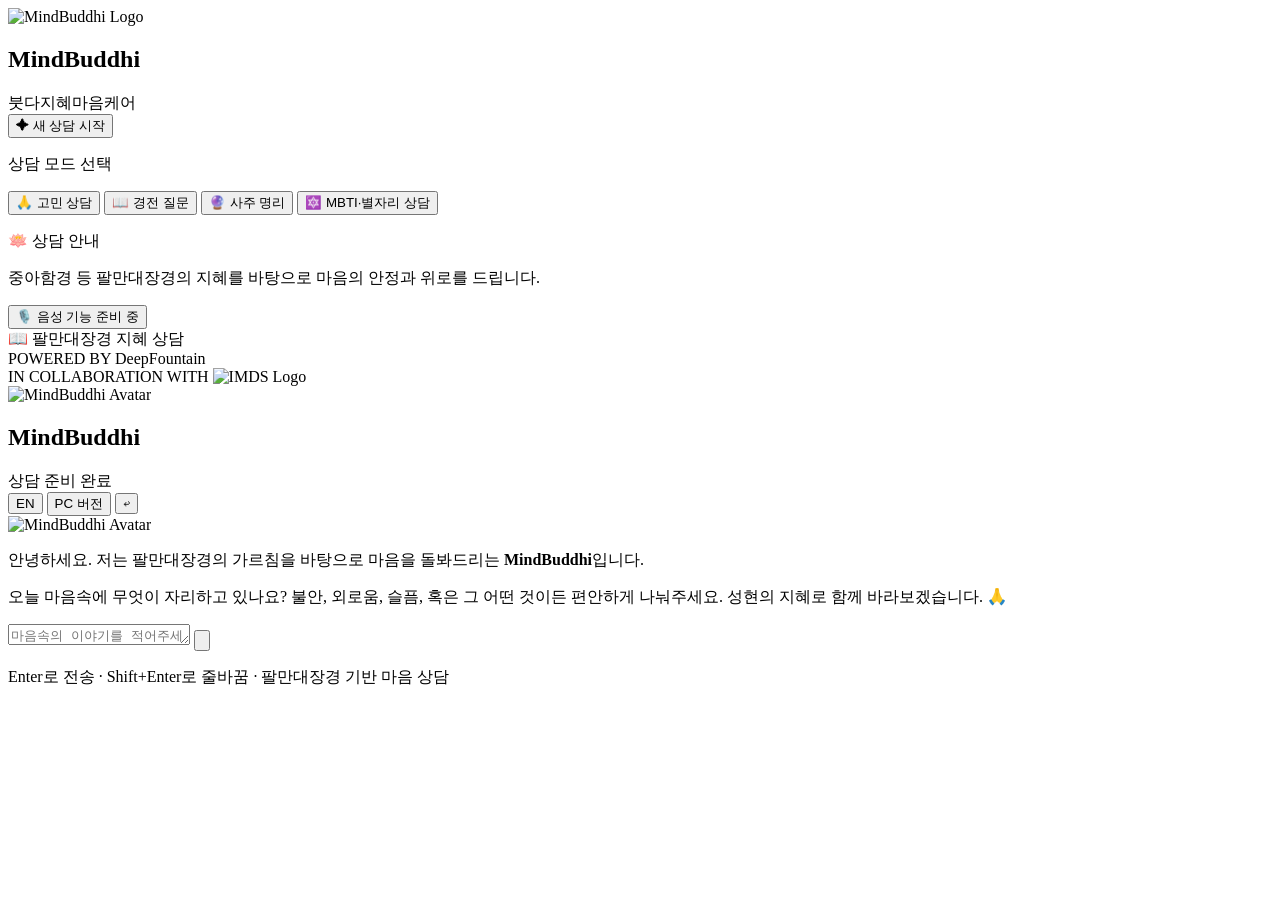
==== frontend/index.html @ 5408f64c "Initial MindBuddhi service" ====
﻿<!DOCTYPE html>
<html lang="ko">

<head>
  <meta charset="UTF-8" />
  <meta name="viewport" content="width=device-width, initial-scale=1.0" />
  <title>MindBuddhi — 붓다지혜마음케어</title>
  <meta name="description" content="불교 경전의 지혜를 바탕으로 마음을 돌봐드리는 붓다지혜마음케어 입니다." />
  <link rel="icon" type="image/png" href="/static/logo.png" />
  <link rel="shortcut icon" type="image/png" href="/static/logo.png" />
  <link rel="apple-touch-icon" href="/static/logo.png" />
  <link rel="canonical" href="https://www.mindbuddi.net/" />
  <meta property="og:site_name" content="MindBuddhi" />
  <meta property="og:title" content="MindBuddhi" />
  <meta property="og:description" content="불교 경전의 지혜를 바탕으로 마음을 돌보는 붓다지혜마음케어" />
  <meta property="og:url" content="https://www.mindbuddi.net/" />
  <meta property="og:image" content="https://www.mindbuddi.net/static/og-preview.png?v=20260413b" />
  <meta property="og:image:secure_url" content="https://www.mindbuddi.net/static/og-preview.png?v=20260413b" />
  <meta property="og:image:width" content="1200" />
  <meta property="og:image:height" content="630" />
  <meta property="og:image:type" content="image/png" />
  <meta property="og:image:alt" content="MindBuddhi 붓다지혜마음케어 미리보기 이미지" />
  <meta property="og:type" content="website" />
  <meta name="twitter:card" content="summary_large_image" />
  <meta name="twitter:title" content="MindBuddhi" />
  <meta name="twitter:description" content="불교 경전의 지혜를 바탕으로 마음을 돌보는 붓다지혜마음케어" />
  <meta name="twitter:image" content="https://www.mindbuddi.net/static/og-preview.png?v=20260413b" />
  <link rel="preconnect" href="https://fonts.googleapis.com" />
  <link rel="preconnect" href="https://fonts.gstatic.com" crossorigin />
  <link
    href="https://fonts.googleapis.com/css2?family=Noto+Serif+KR:wght@300;400;600&family=Noto+Sans+KR:wght@300;400;500;600&display=swap"
    rel="stylesheet" />
  <link rel="stylesheet" href="/static/style.css?v=36" />
  <link rel="stylesheet" href="https://cdnjs.cloudflare.com/ajax/libs/font-awesome/6.4.0/css/all.min.css" />
  <script src="https://cdn.jsdelivr.net/npm/marked/marked.min.js"></script>
</head>

<body>
  <!-- Background decorations -->
  <div class="bg-orb orb1"></div>
  <div class="bg-orb orb2"></div>
  <div class="bg-orb orb3"></div>
  <div class="lotus-bg"></div>

  <div class="app-wrapper" id="appWrapper">
    <!-- Sidebar -->
    <aside class="sidebar">
      <div class="sidebar-logo-section">

        <div class="sidebar-logo">
          <div class="logo-icon">
            <img src="/static/logo.png" alt="MindBuddhi Logo" class="logo-img">
          </div>
          <div class="logo-text">
            <h1>MindBuddhi</h1>
            <span data-i18n="subtitle">붓다지혜마음케어</span>
          </div>
        </div>
      </div>
      <nav class="sidebar-nav">
        <button class="nav-btn active" id="btn-new-chat" onclick="newChat()">
          <span class="nav-icon">✦</span> <span data-i18n="newChat">새 상담 시작</span>
        </button>
      </nav>

      <div class="sidebar-track-section">
        <p class="section-label" data-i18n="counselMode">상담 모드 선택</p>
        <div class="track-selector" id="trackSelector">
          <button class="track-btn active" id="track-counseling" onclick="setTrack('counseling')">
            🙏 <span data-i18n="counseling">고민 상담</span>
          </button>
          <button class="track-btn" id="track-inquiry" onclick="setTrack('inquiry')">
            📖 <span data-i18n="sutraQna">경전 질문</span>
          </button>
          <button class="track-btn" id="track-saju" onclick="setTrack('saju')">
            🔮 <span data-i18n="saju">사주 명리</span>
          </button>
          <button class="track-btn track-btn-personality" id="track-personality" onclick="setTrack('personality')">
            🔯 <span data-i18n="personality">MBTI·별자리 상담</span>
          </button>
        </div>
        <!-- Profile indicator badge -->
        <div id="profileBadge" class="profile-badge" style="display:none;"></div>
      </div>
      <div class="sidebar-info">
        <div class="info-card">
          <p class="info-title" data-i18n="infoTitle">🪷 상담 안내</p>
          <p class="info-text" data-i18n="infoText">중아함경 등 팔만대장경의 지혜를 바탕으로 마음의 안정과 위로를 드립니다.</p>
        </div>

        <div class="voice-ready-card">
          <button class="voice-ready-btn" data-i18n="voiceBtn">
            🎙️ 음성 기능 준비 중
          </button>
        </div>

        <div class="sutras-badge">
          <span data-i18n="sutrasBadge">📖 팔만대장경 지혜 상담</span>
        </div>
        
        <div class="sidebar-footer-logos">
          <div class="powered-by">
            <span>POWERED BY</span>
            <span class="deepfountain-text">DeepFountain</span>
          </div>
          <div class="collaboration">
            <span>IN COLLABORATION WITH</span>
            <img src="/static/imds_logo.png" alt="IMDS Logo" class="imds-logo-small">
          </div>
        </div>
      </div>
    </aside>

    <!-- Main Chat Area -->
    <main class="chat-main">
      <!-- Header -->
      <header class="chat-header">
        <div class="header-left">
          <img src="/static/logo.png" alt="MindBuddhi Avatar" class="avatar-sm">
          <div>
            <h2>MindBuddhi</h2>
            <span class="status-dot"></span><span class="status-text" data-i18n="statusReady">상담 준비 완료</span>
          </div>
        </div>
        <div class="header-actions">
          <button id="langToggleBtn" class="lang-toggle" onclick="toggleLanguage()">EN</button>
          <button class="view-mode-btn" id="viewModeToggle" type="button" onclick="toggleViewMode()">PC 버전</button>
          <button class="icon-btn" onclick="newChat()" title="새 대화">↩</button>
        </div>
      </header>

      <!-- Messages -->
      <section class="messages-area" id="messagesArea">
        <!-- Welcome message -->
        <div class="message bot-message" id="welcomeMsg">
          <img src="/static/logo.png" alt="MindBuddhi Avatar" class="avatar">
          <div class="message-body">
            <div class="bubble">
              <p data-i18n="welcomeMsg1">안녕하세요. 저는 팔만대장경의 가르침을 바탕으로 마음을 돌봐드리는 <strong>MindBuddhi</strong>입니다.</p>
              <p data-i18n="welcomeMsg2">오늘 마음속에 무엇이 자리하고 있나요? 불안, 외로움, 슬픔, 혹은 그 어떤 것이든 편안하게 나눠주세요. 성현의 지혜로 함께 바라보겠습니다. 🙏</p>
            </div>
            <div class="quick-prompts">
              <!-- Dynamically filled by app.js based on track -->
            </div>
          </div>
        </div>
      </section>

      <!-- Input Area -->
      <footer class="input-area">
        <div class="input-container">
          <textarea id="userInput" data-i18n-placeholder="inputPlaceholder" placeholder="마음속의 이야기를 적어주세요…" rows="1" maxlength="500"
            onkeydown="handleKeyDown(event)" oninput="autoResize(this)"></textarea>
          <button id="sendBtn" class="send-btn" onclick="sendMessage()" aria-label="전송">
            <svg viewBox="0 0 24 24" fill="none" xmlns="http://www.w3.org/2000/svg">
              <path d="M22 2L11 13" stroke="currentColor" stroke-width="2" stroke-linecap="round"
                stroke-linejoin="round" />
              <path d="M22 2L15 22L11 13L2 9L22 2Z" stroke="currentColor" stroke-width="2" stroke-linecap="round"
                stroke-linejoin="round" />
            </svg>
          </button>
        </div>
        <p class="input-hint" data-i18n="inputHint">Enter로 전송 · Shift+Enter로 줄바꿈 · 팔만대장경 기반 마음 상담</p>
      </footer>
    </main>
  </div>


  <!-- Setup / Intro Modal (Multi-step: Intro → MBTI) -->
  <div id="setupModal" class="setup-modal-overlay" style="display: none;">
    <div class="setup-modal-content">

      <!-- Step 1: Welcome & Buddhi meaning -->
      <div id="setupStep1" class="setup-step">
        <div class="setup-modal-header">
          <img src="/static/logo.png" alt="MindBuddhi Logo" class="setup-logo">
          <h2 data-i18n="setupTitle">MindBuddhi에 오신 것을 환영합니다</h2>
        </div>
        <div class="setup-modal-body">
          <div class="meaning-box">
            <p data-i18n="setupDesc"><strong>Buddhi(부디)</strong>는 산스크리트어로 지성, 지능, 그리고 고차원적인 지혜를 뜻합니다. 단순한 지식을 넘어 사물의 본질을 꿰뚫어보는 직관적인 통찰력이자 참된 깨어남을 의미합니다.</p>
          </div>
          <div class="lang-selection-box">
            <h3 data-i18n="setupLangTitle">🌐 언어 선택 (Language)</h3>
            <p class="lang-desc" data-i18n="setupLangDesc">선호하시는 언어를 선택해주세요.</p>
            <div class="lang-options">
              <button class="lang-opt-btn" id="lang-opt-ko" onclick="changeLangFromModal('ko')">한국어 (Korean)</button>
              <button class="lang-opt-btn" id="lang-opt-en" onclick="changeLangFromModal('en')">English</button>
            </div>
          </div>
          <div class="voice-selection-box">
            <h3 data-i18n="setupVoiceTitle">🎙️ 상담 목소리 선택</h3>
            <p class="voice-desc" data-i18n="setupVoiceDesc">당신의 마음을 다독여 줄 목소리를 선택해주세요.</p>
            <div class="voice-options">
              <label class="voice-option active">
                <input type="radio" name="voiceSelect" value="buddi" checked onchange="selectVoice('buddi')">
                <div class="voice-option-content">
                  <span class="voice-name" data-i18n="setupVoiceOption1">부디 (Buddhi)</span>
                  <span class="voice-tag" data-i18n="setupVoiceTag1">실험용</span>
                </div>
              </label>
              <label class="voice-option disabled">
                <input type="radio" name="voiceSelect" value="ai" disabled>
                <div class="voice-option-content">
                  <span class="voice-name" data-i18n="setupVoiceOption2">AI 목소리</span>
                  <span class="voice-tag" data-i18n="setupVoiceTag2">준비 중입니다</span>
                </div>
              </label>
            </div>
          </div>
          <div class="consent-box" style="margin-top: 24px; padding: 16px; background: rgba(213, 194, 237, 0.1); border-radius: 12px; border: 1px solid rgba(213, 194, 237, 0.3);">
            <label style="display: flex; align-items: flex-start; gap: 10px; cursor: pointer; font-size: 14px; color: var(--text-main);">
              <input type="checkbox" id="consentCheckbox" style="margin-top: 3px;" onchange="updateStartButtonState()">
              <span data-i18n="consentText">더 나은 상담 서비스를 위한 상담 데이터 수집 및 이용에 동의합니다.</span>
            </label>
          </div>
        </div>
        <div class="setup-modal-footer">
          <button id="finalStartBtn" class="start-btn disabled" style="width:100%; opacity: 0.5; cursor: not-allowed;" onclick="closeSetupModal()" disabled data-i18n="setupStartBtn">지혜의 여정 시작하기 →</button>
        </div>
      </div>

      <!-- Step 2: MBTI Selection -->
      <div id="setupStep2" class="setup-step" style="display:none;">
        <div class="setup-modal-header">
          <h2>🧠 MBTI 유형 선택</h2>
          <p class="step-desc">당신의 MBTI 유형을 선택하세요</p>
        </div>
        <div class="mbti-grid" id="mbtiGrid">
          <button class="mbti-card" onclick="selectMbti('INTJ')" data-mbti="INTJ"><span class="mbti-type">INTJ</span><span class="mbti-name">전략가</span></button>
          <button class="mbti-card" onclick="selectMbti('INTP')" data-mbti="INTP"><span class="mbti-type">INTP</span><span class="mbti-name">논리학자</span></button>
          <button class="mbti-card" onclick="selectMbti('ENTJ')" data-mbti="ENTJ"><span class="mbti-type">ENTJ</span><span class="mbti-name">지휘관</span></button>
          <button class="mbti-card" onclick="selectMbti('ENTP')" data-mbti="ENTP"><span class="mbti-type">ENTP</span><span class="mbti-name">토론가</span></button>
          <button class="mbti-card" onclick="selectMbti('INFJ')" data-mbti="INFJ"><span class="mbti-type">INFJ</span><span class="mbti-name">옹호자</span></button>
          <button class="mbti-card" onclick="selectMbti('INFP')" data-mbti="INFP"><span class="mbti-type">INFP</span><span class="mbti-name">중재자</span></button>
          <button class="mbti-card" onclick="selectMbti('ENFJ')" data-mbti="ENFJ"><span class="mbti-type">ENFJ</span><span class="mbti-name">언변가</span></button>
          <button class="mbti-card" onclick="selectMbti('ENFP')" data-mbti="ENFP"><span class="mbti-type">ENFP</span><span class="mbti-name">재능인</span></button>
          <button class="mbti-card" onclick="selectMbti('ISTJ')" data-mbti="ISTJ"><span class="mbti-type">ISTJ</span><span class="mbti-name">수호자</span></button>
          <button class="mbti-card" onclick="selectMbti('ISFJ')" data-mbti="ISFJ"><span class="mbti-type">ISFJ</span><span class="mbti-name">수호자</span></button>
          <button class="mbti-card" onclick="selectMbti('ESTJ')" data-mbti="ESTJ"><span class="mbti-type">ESTJ</span><span class="mbti-name">관리자</span></button>
          <button class="mbti-card" onclick="selectMbti('ESFJ')" data-mbti="ESFJ"><span class="mbti-type">ESFJ</span><span class="mbti-name">주도자</span></button>
          <button class="mbti-card" onclick="selectMbti('ISTP')" data-mbti="ISTP"><span class="mbti-type">ISTP</span><span class="mbti-name">잠수함</span></button>
          <button class="mbti-card" onclick="selectMbti('ISFP')" data-mbti="ISFP"><span class="mbti-type">ISFP</span><span class="mbti-name">모험가</span></button>
          <button class="mbti-card" onclick="selectMbti('ESTP')" data-mbti="ESTP"><span class="mbti-type">ESTP</span><span class="mbti-name">사업가</span></button>
          <button class="mbti-card" onclick="selectMbti('ESFP')" data-mbti="ESFP"><span class="mbti-type">ESFP</span><span class="mbti-name">엔터테이너</span></button>
        </div>
        <div class="setup-step-nav">
          <button class="nav-back-btn" onclick="showSetupStep(1)">← 이전</button>
          <button class="start-btn step-next-btn" id="mbtiNextBtn" onclick="showSetupStep(3)" disabled>다음 →</button>
        </div>
      </div>

      <!-- Step 3: Zodiac Selection -->
      <div id="setupStep3" class="setup-step" style="display:none;">
        <div class="setup-modal-header">
          <h2>✨ 별자리 선택</h2>
          <p class="step-desc">태어난 달의 별자리를 선택해 주세요</p>
        </div>
        <div class="zodiac-grid" id="zodiacGrid">
          <button class="zodiac-card" onclick="selectZodiac('양자리')">♈<br><span>양자리</span></button>
          <button class="zodiac-card" onclick="selectZodiac('황소자리')">♉<br><span>황소자리</span></button>
          <button class="zodiac-card" onclick="selectZodiac('쌍둥이자리')">♊<br><span>쌍둥이</span></button>
          <button class="zodiac-card" onclick="selectZodiac('게자리')">♋<br><span>게자리</span></button>
          <button class="zodiac-card" onclick="selectZodiac('사자자리')">♌<br><span>사자자리</span></button>
          <button class="zodiac-card" onclick="selectZodiac('처녀자리')">♍<br><span>처녀자리</span></button>
          <button class="zodiac-card" onclick="selectZodiac('천칭자리')">♎<br><span>천칭자리</span></button>
          <button class="zodiac-card" onclick="selectZodiac('전갈자리')">♏<br><span>전갈자리</span></button>
          <button class="zodiac-card" onclick="selectZodiac('사수자리')">♐<br><span>사수자리</span></button>
          <button class="zodiac-card" onclick="selectZodiac('염소자리')">♑<br><span>염소자리</span></button>
          <button class="zodiac-card" onclick="selectZodiac('물병자리')">♒<br><span>물병자리</span></button>
          <button class="zodiac-card" onclick="selectZodiac('물고기자리')">♓<br><span>물고기자리</span></button>
        </div>
        <div class="setup-step-nav">
          <button class="nav-back-btn" onclick="showSetupStep(2)">← 이전</button>
          <button class="start-btn step-next-btn" id="zodiacNextBtn" onclick="completeSetup()" disabled>지혜의 여정 시작하기 🔯</button>
        </div>
      </div>

    </div>
  </div>

  <script src="/static/app.js?v=42"></script>
</body>

</html>
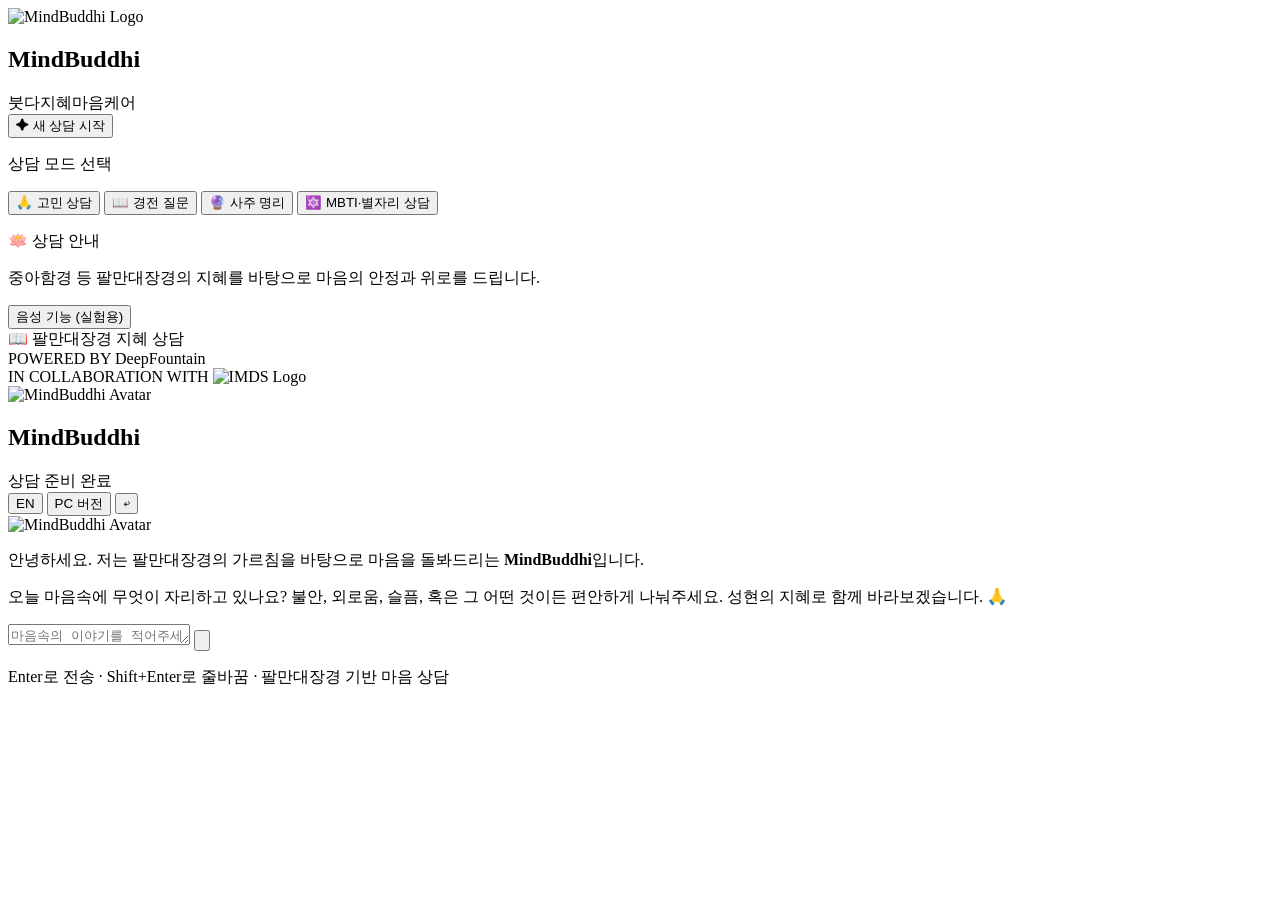
==== commit 992044aa: "Improve TTS and mobile chat UI" ====
--- a/frontend/index.html
+++ b/frontend/index.html
@@ -6,9 +6,10 @@
   <meta name="viewport" content="width=device-width, initial-scale=1.0" />
   <title>MindBuddhi — 붓다지혜마음케어</title>
   <meta name="description" content="불교 경전의 지혜를 바탕으로 마음을 돌봐드리는 붓다지혜마음케어 입니다." />
-  <link rel="icon" type="image/png" href="/static/logo.png" />
-  <link rel="shortcut icon" type="image/png" href="/static/logo.png" />
-  <link rel="apple-touch-icon" href="/static/logo.png" />
+  <link rel="icon" type="image/png" href="/favicon.ico" />
+  <link rel="shortcut icon" type="image/png" href="/favicon.ico" />
+  <link rel="apple-touch-icon" href="/apple-touch-icon.png" />
+  <link rel="icon" type="image/png" sizes="192x192" href="/static/favicon.png" />
   <link rel="canonical" href="https://www.mindbuddi.net/" />
   <meta property="og:site_name" content="MindBuddhi" />
   <meta property="og:title" content="MindBuddhi" />
@@ -30,7 +31,7 @@
   <link
     href="https://fonts.googleapis.com/css2?family=Noto+Serif+KR:wght@300;400;600&family=Noto+Sans+KR:wght@300;400;500;600&display=swap"
     rel="stylesheet" />
-  <link rel="stylesheet" href="/static/style.css?v=36" />
+  <link rel="stylesheet" href="/static/style.css?v=39" />
   <link rel="stylesheet" href="https://cdnjs.cloudflare.com/ajax/libs/font-awesome/6.4.0/css/all.min.css" />
   <script src="https://cdn.jsdelivr.net/npm/marked/marked.min.js"></script>
 </head>
@@ -90,7 +91,7 @@
 
         <div class="voice-ready-card">
           <button class="voice-ready-btn" data-i18n="voiceBtn">
-            🎙️ 음성 기능 준비 중
+            음성 기능 (실험용)
           </button>
         </div>
 
@@ -279,7 +280,7 @@
     </div>
   </div>
 
-  <script src="/static/app.js?v=42"></script>
+  <script src="/static/app.js?v=43"></script>
 </body>
 
 </html>
